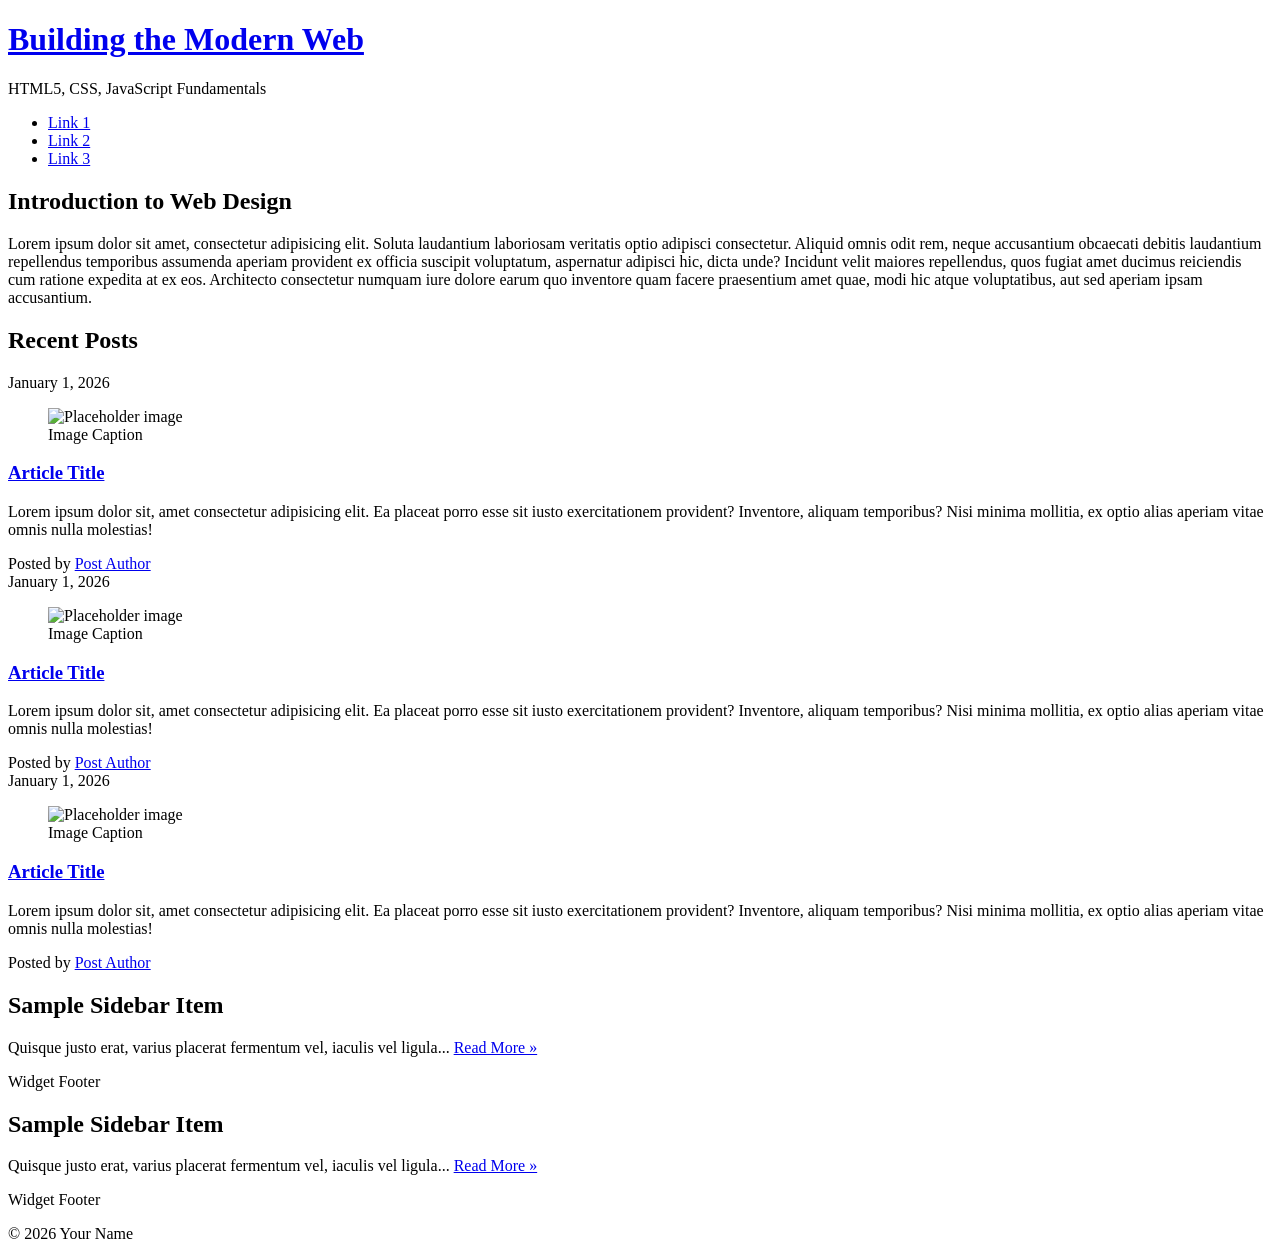
==== css-demo/index.html @ 745fec63 "Add CSS demo page and stylesheet" ====
<!DOCTYPE html>
<html lang="en">

<head>
  <title>IFSC 11003 - Prototype</title>
  <meta charset="UTF-8" />
  <meta name="description" content="Keyword rich narrative on site purpose" />
  <meta name="author" content="Student Name" />
  <meta name="viewport" content="width=device-width, initial-scale=1" />

  <!-- Style Sheet -->
  <link href="assets/css/style.css" rel="stylesheet" />
</head>

<body>
  <a class="visually-hidden" href="#main-content">Skip to main content</a>
  <header class="primary">
    <h1><a href="index.html">Building the Modern Web</a></h1>
    <p class="subtitle">HTML5, CSS, JavaScript Fundamentals</p>
    <nav class="primary container" aria-label="Primary">
      <ul>
        <li><a href="#">Link 1</a></li>
        <li><a href="#">Link 2</a></li>
        <li><a href="#">Link 3</a></li>
      </ul>
    </nav>
  </header>

  <!-- Main landmark gives you a clean selector target for weeks 6–9 -->
  <main id="main-content" class="container">

    <section id="content">
      <h2>Introduction to Web Design</h2>
      <p>
        Lorem ipsum dolor sit amet, consectetur adipisicing elit. Soluta laudantium laboriosam veritatis optio adipisci consectetur. Aliquid omnis odit rem, neque accusantium obcaecati debitis laudantium repellendus temporibus assumenda aperiam provident ex officia suscipit voluptatum, aspernatur adipisci hic, dicta unde? Incidunt velit maiores repellendus, quos fugiat amet ducimus reiciendis cum ratione expedita at ex eos. Architecto consectetur numquam iure dolore earum quo inventore quam facere praesentium amet quae, modi hic atque voluptatibus, aut sed aperiam ipsam accusantium.
      </p>
    </section>

    <section id="blog" aria-labelledby="recent-posts">
      <h2 id="recent-posts">Recent Posts</h2>

      <article class="post">
        <header>
          <time class="post-date" datetime="2026-01-01">January 1, 2026</time>

          <figure>
            <img src="https://placehold.co/300x200" alt="Placeholder image" />
            <figcaption>Image Caption</figcaption>
          </figure>

          <h3><a href="#" rel="bookmark">Article Title</a></h3>
        </header>

        <p>
          Lorem ipsum dolor sit, amet consectetur adipisicing elit. Ea placeat porro esse sit iusto exercitationem provident? Inventore, aliquam temporibus? Nisi minima mollitia, ex optio alias aperiam vitae omnis nulla molestias!
        </p>

        <footer class="post-meta">
          Posted by <a href="#">Post Author</a>
        </footer>
      </article>

      <article class="post">
        <header>
          <time class="post-date" datetime="2026-01-01">January 1, 2026</time>

          <figure>
            <img src="https://placehold.co/300x200" alt="Placeholder image" />
            <figcaption>Image Caption</figcaption>
          </figure>

          <h3><a href="#" rel="bookmark">Article Title</a></h3>
        </header>

        <p>
          Lorem ipsum dolor sit, amet consectetur adipisicing elit. Ea placeat porro esse sit iusto exercitationem provident? Inventore, aliquam temporibus? Nisi minima mollitia, ex optio alias aperiam vitae omnis nulla molestias!
        </p>

        <footer class="post-meta">
          Posted by <a href="#">Post Author</a>
        </footer>
      </article>

      <article class="post">
        <header>
          <time class="post-date" datetime="2026-01-01">January 1, 2026</time>

          <figure>
            <img src="https://placehold.co/300x200" alt="Placeholder image" />
            <figcaption>Image Caption</figcaption>
          </figure>

          <h3><a href="#" rel="bookmark">Article Title</a></h3>
        </header>

        <p>
Lorem ipsum dolor sit, amet consectetur adipisicing elit. Ea placeat porro esse sit iusto exercitationem provident? Inventore, aliquam temporibus? Nisi minima mollitia, ex optio alias aperiam vitae omnis nulla molestias!
        </p>

        <footer class="post-meta">
          Posted by <a href="#">Post Author</a>
        </footer>
      </article>

    </section>

  </main>
  <aside aria-label="Sidebar">
    <div class="container">

      <article class="widget">
        <header>
          <h2>Sample Sidebar Item</h2>
        </header>

        <p>
          Quisque justo erat, varius placerat fermentum vel, iaculis vel ligula...
          <a href="#">Read More &raquo;</a>
        </p>

        <footer>Widget Footer</footer>
      </article>

      <article class="widget">
        <header>
          <h2>Sample Sidebar Item</h2>
        </header>

        <p>
          Quisque justo erat, varius placerat fermentum vel, iaculis vel ligula...
          <a href="#">Read More &raquo;</a>
        </p>

        <footer>Widget Footer</footer>
      </article>

    </div>
  </aside>

  <footer class="primary">
    <p>&copy; 2026 Your Name</p>
  </footer>

</body>

</html>
---- css-demo/assets/css/style.css ----
/* ---------------Box Sizing----------------- */
html {
  box-sizing: border-box;
}
*,
*:before,
*:after {
  box-sizing: inherit;
}
 
 
/* Skip link utility: hidden until focused */
.visually-hidden {
  border: 0;
  clip: rect(0, 0, 0, 0);
  height: 1px;
  margin: -1px;
  overflow: hidden;
  padding: 0;
  position: absolute;
  white-space: nowrap;
  width: 1px;
}
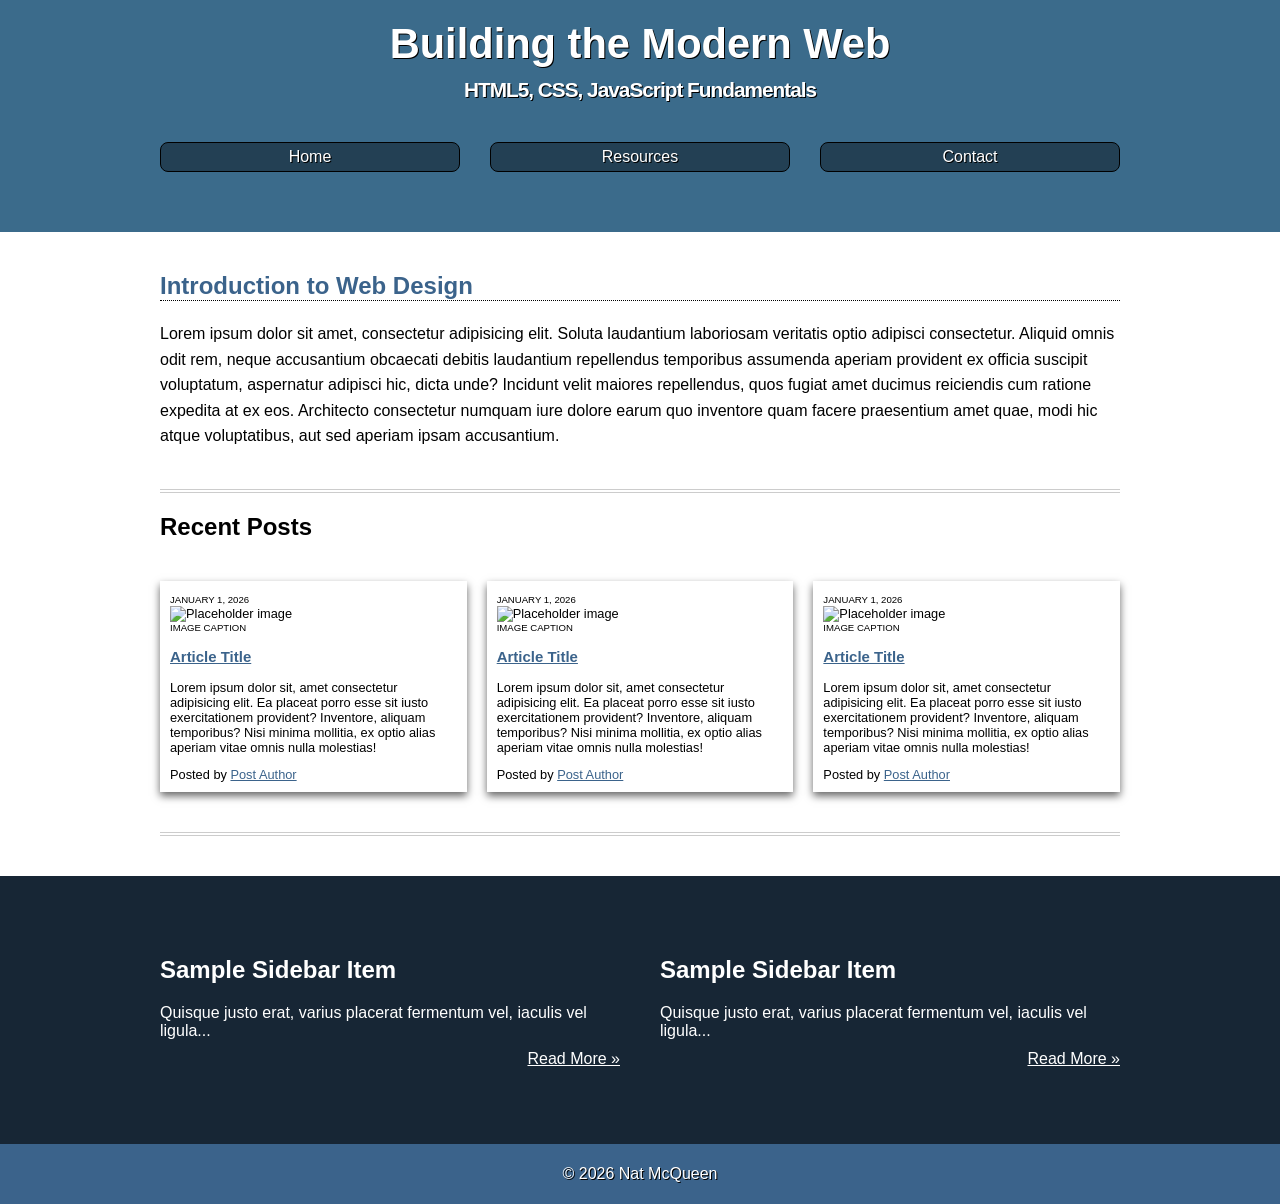
==== commit e0e3d2ca: "Updated style.css and author name from demo code" ====
--- a/css-demo/index.html
+++ b/css-demo/index.html
@@ -5,7 +5,7 @@
   <title>IFSC 11003 - Prototype</title>
   <meta charset="UTF-8" />
   <meta name="description" content="Keyword rich narrative on site purpose" />
-  <meta name="author" content="Student Name" />
+  <meta name="author" content="Nat McQueen" />
   <meta name="viewport" content="width=device-width, initial-scale=1" />
 
   <!-- Style Sheet -->
@@ -19,9 +19,9 @@
     <p class="subtitle">HTML5, CSS, JavaScript Fundamentals</p>
     <nav class="primary container" aria-label="Primary">
       <ul>
-        <li><a href="#">Link 1</a></li>
-        <li><a href="#">Link 2</a></li>
-        <li><a href="#">Link 3</a></li>
+        <li><a href="#">Home</a></li>
+        <li><a href="#">Resources</a></li>
+        <li><a href="#">Contact</a></li>
       </ul>
     </nav>
   </header>
@@ -138,7 +138,7 @@
   </aside>
 
   <footer class="primary">
-    <p>&copy; 2026 Your Name</p>
+    <p>&copy; 2026 Nat McQueen</p>
   </footer>
 
 </body>
--- a/css-demo/assets/css/style.css
+++ b/css-demo/assets/css/style.css
@@ -7,8 +7,12 @@
 *:after {
   box-sizing: inherit;
 }
- 
- 
+
+/* ---------------Responsive Images----------------- */
+img {
+  max-width: 100%;
+}
+
 /* Skip link utility: hidden until focused */
 .visually-hidden {
   border: 0;
@@ -20,4 +24,282 @@
   position: absolute;
   white-space: nowrap;
   width: 1px;
-}+}
+
+/* ---------------Utility Classes----------------- */
+
+.container {
+  width: 80vw;
+  max-width: 960px;
+  margin: 40px auto;
+}
+
+.img-left {
+  float: left;
+  border: 1px solid #c0c0c0;
+  padding: 5px;
+  margin: 10px 20px 10px 0;
+}
+
+.img-right {
+  float: right;
+  border: 1px solid #c0c0c0;
+  padding: 5px;
+  margin: 10px 0 10px 20px;
+}
+
+.img-center {
+  display: block;
+  margin: 20px auto;
+  border: 1px solid #c0c0c0;
+  padding: 5px;
+}
+
+/* ---------------Global styles----------------- */
+body {
+  font-family: "Lato", sans-serif;
+  margin: 0;
+}
+
+header.primary {
+  background-color: #3b6b8b;
+  color: #ffffff;
+  text-align: center;
+  text-shadow: 1px 1px #000000;
+  padding: 40px;
+  /* Longform */
+  padding-top: 40px;
+  padding-right: 40px;
+  padding-bottom: 40px;
+  padding-left: 40px;
+  /* T/R/B/L */
+  padding: 40px 40px 20px 40px;
+  /* T/B | L/R */
+  padding: 20px 40px;
+}
+
+header.primary a {
+  color: #ffffff;
+  text-decoration: none;
+}
+
+header.primary h1 {
+  font-size: 2.6rem;
+  margin: 0;
+}
+
+header.primary p.subtitle {
+  font-size: 1.3rem;
+  font-weight: bold;
+  /* top | l/r | Bottom */
+  margin: 10px 0 20px;
+  letter-spacing: -1px;
+}
+
+nav.primary ul {
+  padding: 0;
+  display: flex;
+  flex-direction: row;
+  justify-content: center;
+  gap: 30px;
+}
+nav.primary ul li {
+  list-style-type: none;
+  flex: 1;
+}
+nav.primary ul li a:link {
+  background-color: rgba(0, 0, 0, 0.4);
+  padding: 5px 7.5px;
+  display: block;
+  border: 1px solid #000;
+  border-radius: 8px;
+  transition: 0.3s;
+}
+
+nav.primary ul li a:hover {
+  background-color: rgba(0, 0, 0, 0.8);
+}
+
+#content h2 {
+  color: #3b638b;
+  border-bottom: 1px dotted #000;
+}
+
+#content p {
+  line-height: 1.6;
+}
+
+#blog {
+  display: flex;
+  flex-direction: row;
+  justify-content: space-between;
+  flex-wrap: wrap;
+  gap: 20px;
+  padding-bottom: 40px;
+  margin-bottom: 40px;
+  border-bottom: 4px double #ccc;
+  margin-top: 40px;
+  border-top: 4px double #ccc;
+}
+
+#blog figure {
+  margin: 0;
+}
+
+#blog .post {
+  box-shadow: 0 4px 8px rgba(0, 0, 0, 0.6);
+  padding: 10px;
+  font-size: 0.8rem;
+  flex: 1;
+}
+
+#blog h2 {
+  flex: 0 0 100%;
+}
+
+#blog time.post-date,
+#blog figcaption {
+  text-transform: uppercase;
+  font-size: 0.6rem;
+}
+
+#blog a {
+  color: #3b638b;
+}
+
+#practice h2 {
+  color: #3b638b;
+  border-bottom: 1px dotted #cccccc;
+}
+
+#practice h3 {
+  border-left: 7.5px solid #3b638b;
+  padding: 5px 0 5px 10px;
+}
+
+#practice a:link,
+#practice a:visited {
+  color: #3b638b;
+}
+
+#practice {
+  line-height: 1.6;
+}
+
+#practice table {
+  border: 1px solid #cccccc;
+  width: 100%;
+  border-collapse: collapse;
+}
+#practice caption {
+  font-weight: bold;
+  margin: 10px;
+  font-size: 1.3rem;
+}
+#practice th {
+  background-color: #172635;
+  color:#ffffff;
+  padding:7.5px;
+}
+#practice tr {
+}
+
+#practice tr:nth-child(even){
+background-color: rgba(0, 0, 0, 0.1); 
+}
+
+#practice tr:hover{
+  background-color: rgba(0, 0, 0, 0.3); 
+}
+
+#practice td:nth-child(n+2){
+  text-align:right;
+}
+
+#practice td {
+  border: 1px solid #cccccc;
+  padding:5px;
+}
+
+#practice ol{
+  list-style-type:lower-roman;
+}
+
+#practice ul ul li:nth-child(2){
+    color:red;
+}
+
+#practice dl{}
+#practice dt{
+  font-weight:bold;
+
+}
+#practice dd{
+margin:0;
+}
+
+dd + dt{
+ margin-top:20px;
+}
+
+#practice blockquote{
+  border: 4px double #c0c0c0;
+  padding:20px 40px;
+  margin:40px 80px;
+  border-radius:30px 0;
+  background-color: #3b638b;
+  color:#fff;
+  text-shadow:1px 1px #000;
+}
+
+
+aside[aria-label="Sidebar"] {
+  background-color: #172635;
+  color: #ffffff;
+  padding: 20px 0;
+}
+
+aside div.container {
+  display: flex;
+  flex-direction: row;
+  justify-content: center;
+  gap: 40px;
+}
+
+aside div.container a:last-child {
+  display: block;
+  margin-top: 10px;
+  text-align: right;
+}
+aside div.container a {
+  color: #ffffff;
+}
+
+aside .widget footer {
+  display: none;
+}
+
+footer.primary {
+  background-color: #3b638b;
+  padding: 5px;
+  color: #ffffff;
+  text-align: center;
+  text-shadow: 1px 1px #000000;
+}
+
+/* --------- Media Queries ----------- */
+
+@media screen and (max-width: 500px) {
+  nav.primary ul {
+    flex-direction: column;
+    gap: 10px;
+  }
+
+  .container {
+    width: 90vw;
+  }
+
+  #blog {
+    flex-direction: column;
+  }
+}
